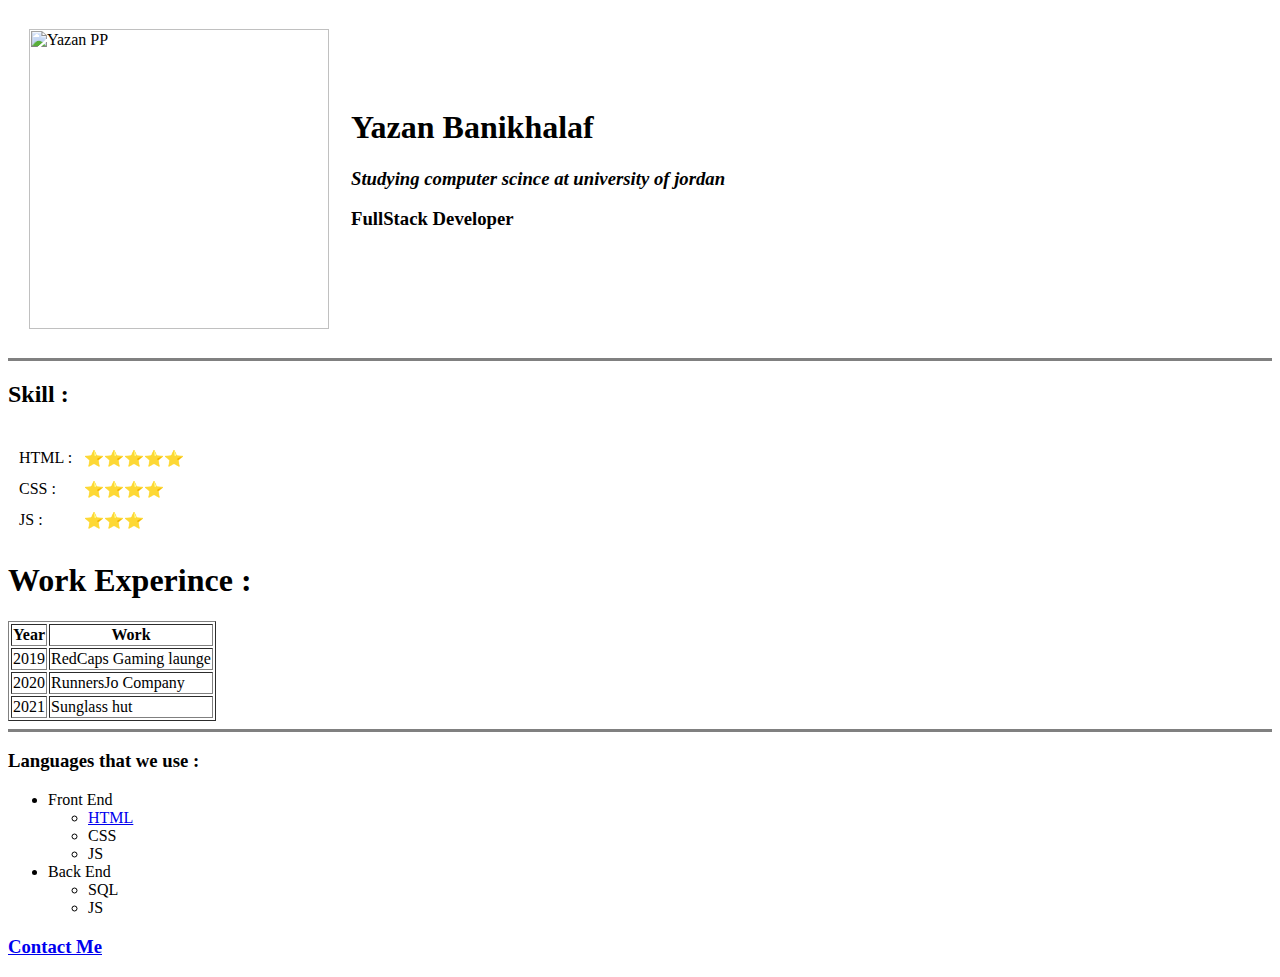
==== index.html @ ddcfff3a "Update index.html" ====
<html lang="en" dir="ltr">

<head>
  <meta charset="utf-8">
  <title>UniHelp</title>
</head>

<body>
  <table cellspacing="20">
    <tr>
      <td><img  src="Yazan.png" alt="Yazan PP" width="300" height="300"></td>
      <td><h1>Yazan Banikhalaf</h1>

        <p><em> <h3> Studying computer scince at university of jordan</h3></em></p>
        <p> <h3>FullStack Developer</h3> </p></td>
    </tr>

  </table>
<hr size='3' noshade>
    <table cellspacing='10'>
      <thead>
        <tr>
          <h2>Skill :</h2>
        </tr>
      </thead>
      <tbody>
        <tr>
          <td>HTML :</td>
          <td>⭐⭐⭐⭐⭐</td>
        </tr>
        <tr>
          <td>CSS :</td>
          <td>⭐⭐⭐⭐</td>
        </tr>
        <tr>
          <td>JS :</td>
          <td>⭐⭐⭐</td>
        </tr>

      </tbody>
    </table>



    <p><h1>Work Experince :</h1></p>
    <table border="1">
      <thead>
        <tr>
           <th>Year</th>
           <th>Work</th>
        </tr>
      </thead>
      <tbody>

        <tr>
          <td>2019</td>
          <td>RedCaps Gaming launge</td>
        </tr>

        <tr>
          <td>2020</td>
          <td>RunnersJo Company</td>
        </tr>

        <tr>
          <td>2021</td>
          <td>Sunglass hut</td>
        </tr>

      </tbody>
      <tfoot>

      </tfoot>
    </table>

  <hr size='3' noshade>

  <h3>Languages that we use :</h3>
  </p>
  <ul>
    <li>Front End</li>
    <ul>
      <li><a href="https://www.w3schools.com/html/"> HTML</a></li>
      <li>CSS</li>
      <li>JS</li>
    </ul>
    <li>Back End</li>
    <ul>
      <li>SQL</li>
      <li>JS</li>
    </ul>
  </ul>
  <h3>

<p> <h3> <a href="contact.html">Contact Me</a> </h3> </p>


</body>

</html>
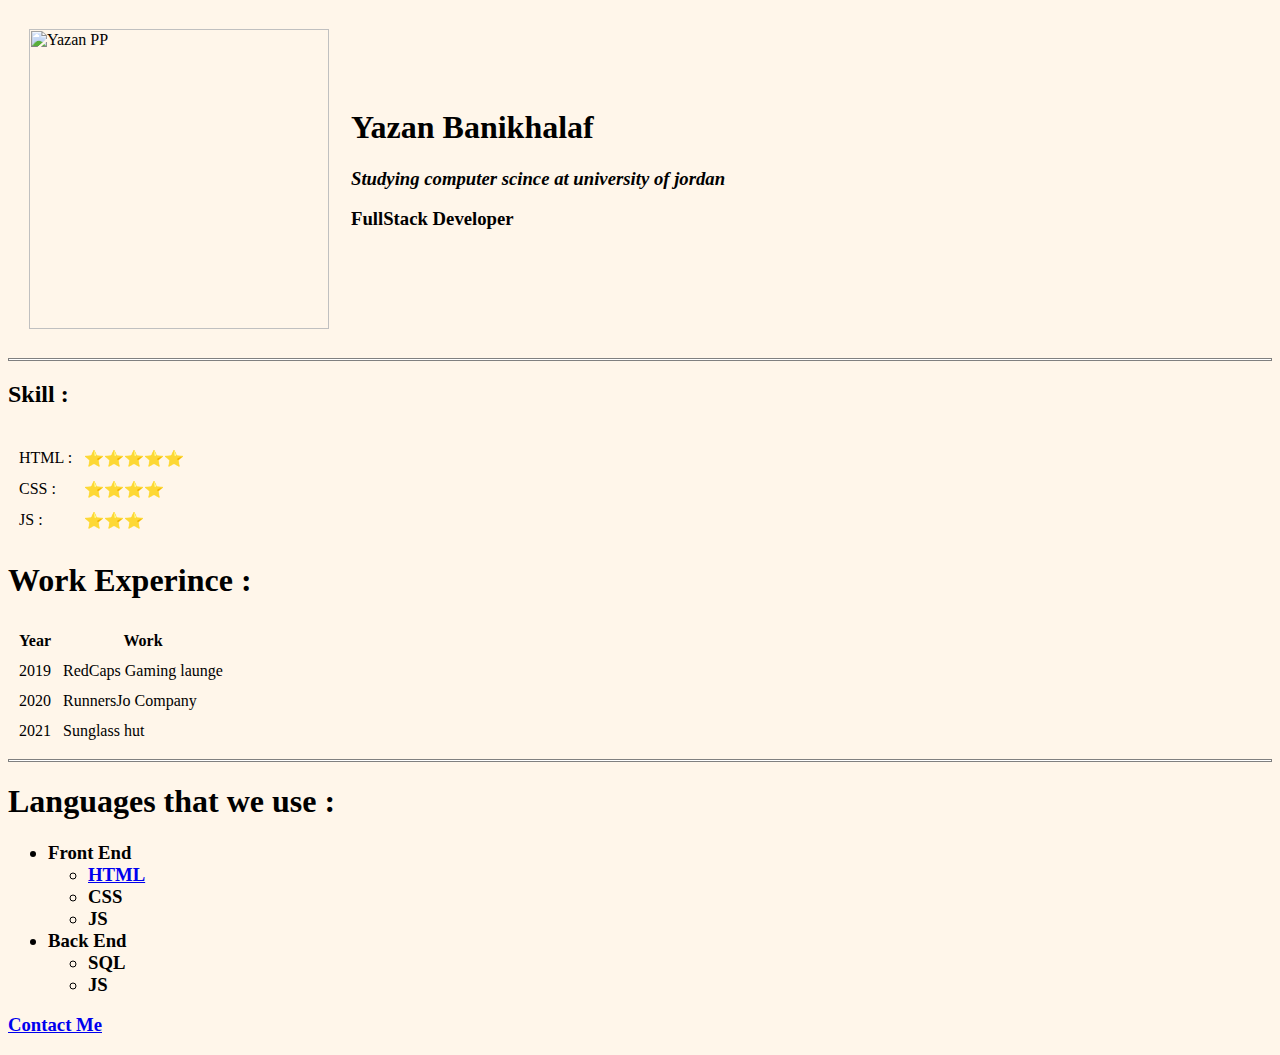
==== commit 4f9bc871: "Update index.html" ====
--- a/index.html
+++ b/index.html
@@ -1,85 +1,112 @@
+<html lang="en" dir="ltr">
 
-<html lang="en" dir="ltr">
+<html>
 
 <head>
   <meta charset="utf-8">
-  <title>UniHelp</title>
+  <title>MyCV</title>
+
+  <style>
+
+
+    body
+
+    {background-color:FFF6EA;}
+
+    hr
+
+    {background-color: white;}
+
+    {border-style: none;}
+
+
+  </style>
+
 </head>
 
 <body>
   <table cellspacing="20">
     <tr>
-      <td><img  src="Yazan.png" alt="Yazan PP" width="300" height="300"></td>
-      <td><h1>Yazan Banikhalaf</h1>
+      <td><img src="Yazan.png" alt="Yazan PP" width="300" height="300"></td>
+      <td>
+        <h1>Yazan Banikhalaf</h1>
 
-        <p><em> <h3> Studying computer scince at university of jordan</h3></em></p>
-        <p> <h3>FullStack Developer</h3> </p></td>
+        <p><em>
+            <h3> Studying computer scince at university of jordan</h3>
+          </em></p>
+        <p>
+        <h3>FullStack Developer</h3>
+        </p>
+      </td>
     </tr>
 
   </table>
-<hr size='3' noshade>
-    <table cellspacing='10'>
-      <thead>
-        <tr>
-          <h2>Skill :</h2>
-        </tr>
-      </thead>
-      <tbody>
-        <tr>
-          <td>HTML :</td>
-          <td>⭐⭐⭐⭐⭐</td>
-        </tr>
-        <tr>
-          <td>CSS :</td>
-          <td>⭐⭐⭐⭐</td>
-        </tr>
-        <tr>
-          <td>JS :</td>
-          <td>⭐⭐⭐</td>
-        </tr>
+  <hr size='3' noshade>
+  <table cellspacing='10'>
+    <thead>
+      <tr>
+        <h2>Skill :</h2>
+      </tr>
+    </thead>
+    <tbody>
+      <tr>
+        <td>HTML :</td>
+        <td>⭐⭐⭐⭐⭐</td>
+      </tr>
+      <tr>
+        <td>CSS :</td>
+        <td>⭐⭐⭐⭐</td>
+      </tr>
+      <tr>
+        <td>JS :</td>
+        <td>⭐⭐⭐</td>
+      </tr>
 
-      </tbody>
-    </table>
+    </tbody>
+  </table>
 
 
 
-    <p><h1>Work Experince :</h1></p>
-    <table border="1">
-      <thead>
-        <tr>
-           <th>Year</th>
-           <th>Work</th>
-        </tr>
-      </thead>
-      <tbody>
+  <p>
+  <h1>Work Experince :</h1>
+  </p>
 
-        <tr>
-          <td>2019</td>
-          <td>RedCaps Gaming launge</td>
-        </tr>
+  <table cellspacing='10'>
+    <thead>
+      <tr>
+        <th>Year</th>
+        <th>Work</th>
+      </tr>
+    </thead>
+    <tbody>
 
-        <tr>
-          <td>2020</td>
-          <td>RunnersJo Company</td>
-        </tr>
+      <tr>
+        <td>2019</td>
+        <td>RedCaps Gaming launge</td>
+      </tr>
 
-        <tr>
-          <td>2021</td>
-          <td>Sunglass hut</td>
-        </tr>
+      <tr>
+        <td>2020</td>
+        <td>RunnersJo Company</td>
+      </tr>
 
-      </tbody>
-      <tfoot>
+      <tr>
+        <td>2021</td>
+        <td>Sunglass hut</td>
+      </tr>
 
-      </tfoot>
-    </table>
+    </tbody>
+    <tfoot>
+
+    </tfoot>
+  </table>
 
   <hr size='3' noshade>
 
-  <h3>Languages that we use :</h3>
+  <h1>Languages that we use :</h1>
   </p>
   <ul>
-    <li>Front End</li>
+    <h3><li>Front End</li>
     <ul>
       <li><a href="https://www.w3schools.com/html/"> HTML</a></li>
       <li>CSS</li>
@@ -91,9 +118,12 @@
       <li>JS</li>
     </ul>
   </ul>
-  <h3>
+  </h3>
 
-<p> <h3> <a href="contact.html">Contact Me</a> </h3> </p>
+
+    <p>
+    <h3> <a href="contact.html">Contact Me</a> </h3>
+    </p>
 
 
 </body>
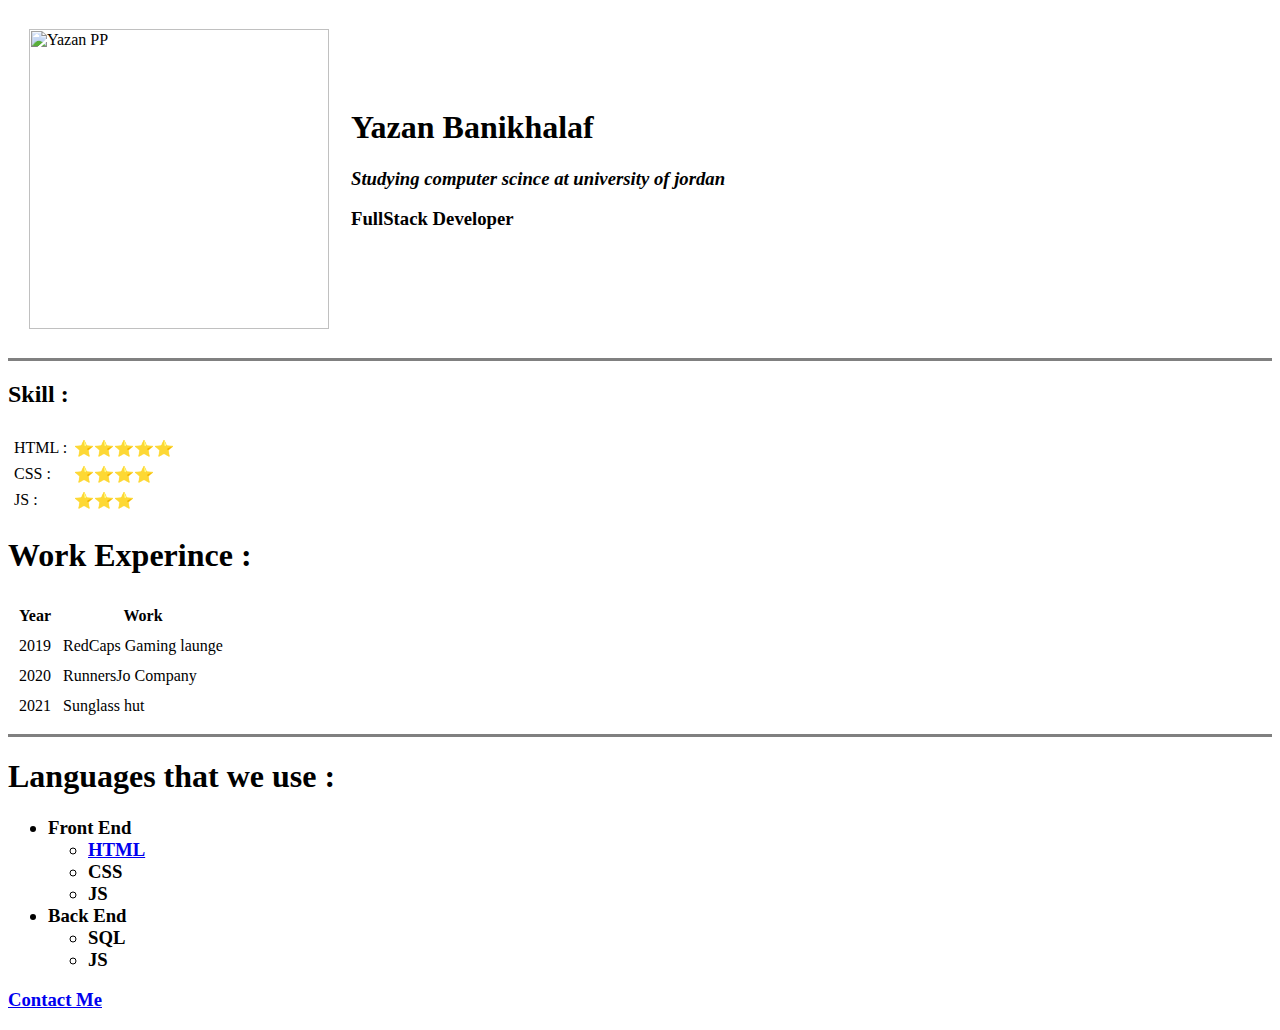
==== commit 740d7b5c: "Update index.html" ====
--- a/index.html
+++ b/index.html
@@ -1,26 +1,10 @@
-<html lang="en" dir="ltr">
-
 <html>
 
 <head>
   <meta charset="utf-8">
   <title>MyCV</title>
+  <link rel="stylesheet" href="style.css">
 
-  <style>
-
-
-    body
-
-    {background-color:FFF6EA;}
-
-    hr
-
-    {background-color: white;}
-
-    {border-style: none;}
-
-
-  </style>
 
 </head>
 
@@ -42,7 +26,7 @@
 
   </table>
   <hr size='3' noshade>
-  <table cellspacing='10'>
+  <table cellspacing='5'>
     <thead>
       <tr>
         <h2>Skill :</h2>
